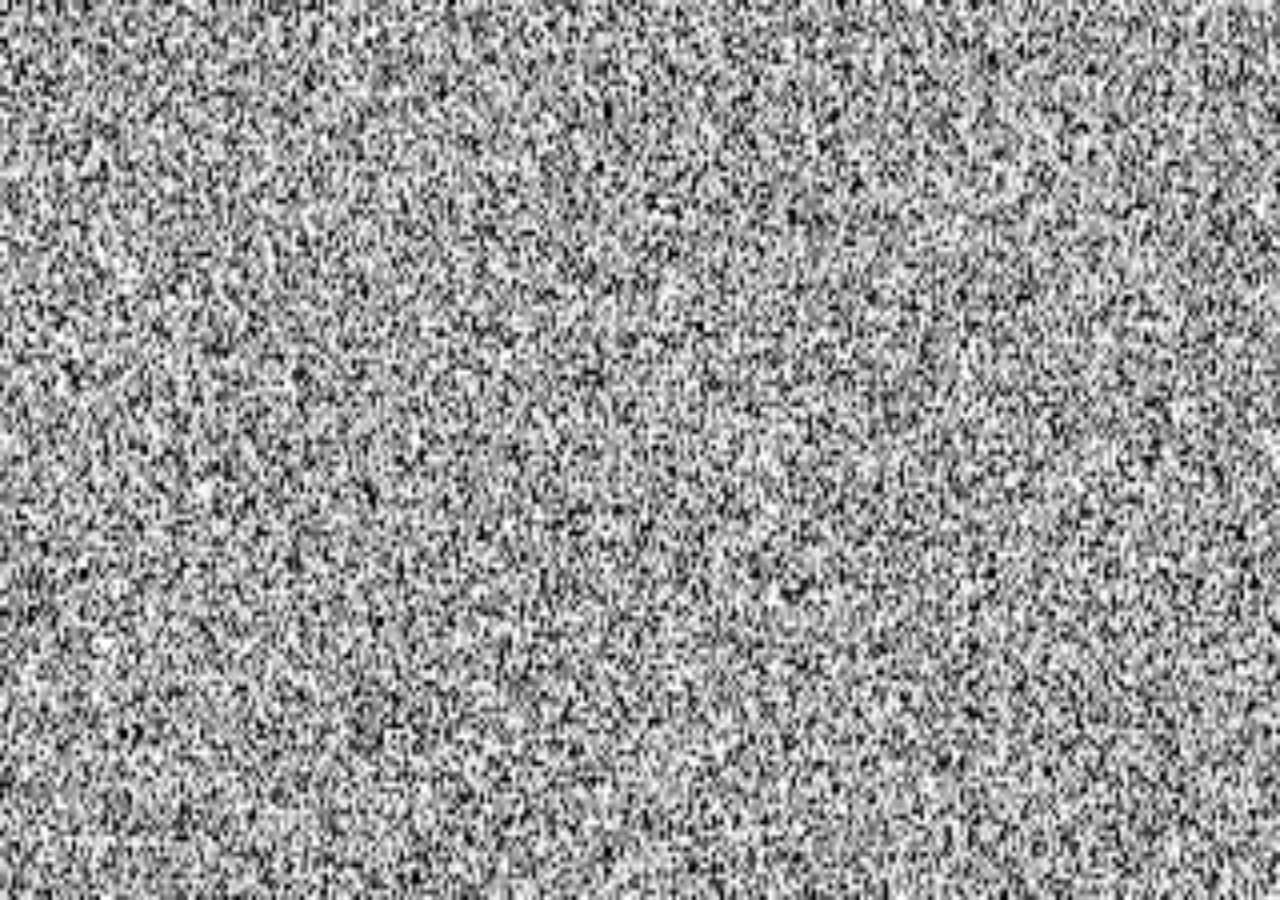
==== index.html @ 00805268 "Update index.html" ====
<!DOCTYPE html>
<html>
<head>
	<meta property="og:url" content="http://www.jhms.com.br">
	<meta property="og:description" content=";)">
	<meta property="og:type" content="website">
	<meta property="og:title" content="JHMs">

	<meta http-equiv="Content-Type" content="text/html; charset=ISO-8859-1">
	<meta name="viewport" content="width=device-width, initial-scale=1.0, maximum-scale=1.0, user-scalable=no">
	<style>
		.pagina {
			height:100%;
			width:100%;
			background:#000;
		}
		html, body {
		      padding:0px;
		      margin:0px;
		      overflow:hidden;
		      background:#000;
		}

		.nosignal {
			width:100%;
			height:100%;
			position:absolute;
			top:0;
			left:0;
			z-index:50;
			background:#000;
		}
		video {
			width:100%;
			height:100%;
			position:absolute;
			top:0;
			left:0;
			z-index:10;
			object-fit: cover;
		}
		.od {
			position: absolute;
			z-index: 11;
			bottom: 10px;
			right: 10px;
			width: 80px;
			height: 10px;
			font-size: 10px;
			font-weight: bold;
			font-family: math;
			color:#FFF;
		}
	</style>


	<title>World Wide Web</title>
</head>
<body>
<div class='pagina'>
	<div class='od'>
		click to unmuted
	</div>
	<img src='[data-uri]' class='nosignal'>
	<video width="320" height="240" oncontextmenu="return false;"  autoplay muted loop></video>
</div>
</body>
</html>
<script>
var video = document.querySelector("video");
var img = new Image();
var Width  = window.innerWidth || document.documentElement.clientWidth || document.body.clientWidth;

video.controls = false;

img.onload = function(){ 
	document.querySelector(".nosignal").src = "nosignal.gif"; 
	var source = document.createElement('source');
	source.src = "video.mp4";
	source.type = "video/mp4";

	video.appendChild(source);
	video.play();

	var T = setInterval(function() {
		var isVideoPlaying = video => !!(video.currentTime > 0 && !video.paused && !video.ended && video.readyState > 2 && video.duration > 0);

		if(isVideoPlaying && (video.currentTime / video.duration) > 0.2) {
			var elem = document.querySelector('.nosignal');
			if(elem && elem.parentNode) {
				elem.parentNode.removeChild(elem);
				clearInterval(T);
			}
		}
	},1000);
};

img.src = 'nosignal.gif';
video.addEventListener("click", function(){
	if(video.muted) video.muted = false;
	document.querySelector(".od").style.display = "none";
});
</script>
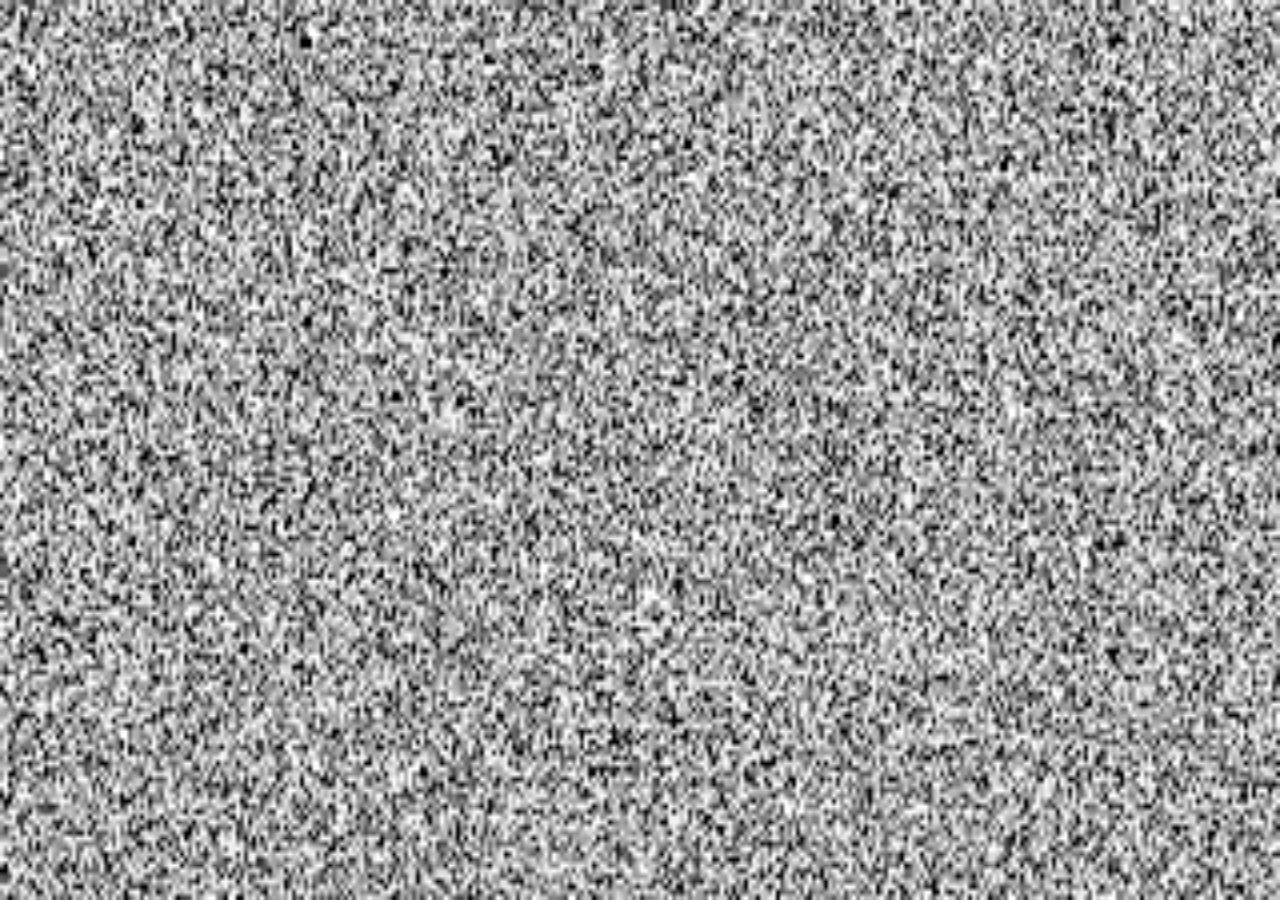
==== commit 631683ea: "Update index.html" ====
--- a/index.html
+++ b/index.html
@@ -44,12 +44,12 @@
 			z-index: 11;
 			bottom: 10px;
 			right: 10px;
-			width: 80px;
-			height: 10px;
-			font-size: 10px;
-			font-weight: bold;
-			font-family: math;
-			color:#FFF;
+			width: 32px;
+			height: 32px;
+			background:url(./muted.png) no-repeat center center;
+			background-size:32px 32px;
+			pointer-events: none;
+
 		}
 	</style>
 
@@ -58,9 +58,7 @@
 </head>
 <body>
 <div class='pagina'>
-	<div class='od'>
-		click to unmuted
-	</div>
+	<div class='od'></div>
 	<img src='[data-uri]' class='nosignal'>
 	<video width="320" height="240" oncontextmenu="return false;"  autoplay muted loop></video>
 </div>
@@ -76,7 +74,7 @@
 img.onload = function(){ 
 	document.querySelector(".nosignal").src = "nosignal.gif"; 
 	var source = document.createElement('source');
-	source.src = "video.mp4";
+	source.src = location.hostname.replace("www.","") != "jhms.com.br" ? "offdomain.mp4" : "video.mp4";
 	source.type = "video/mp4";
 
 	video.appendChild(source);
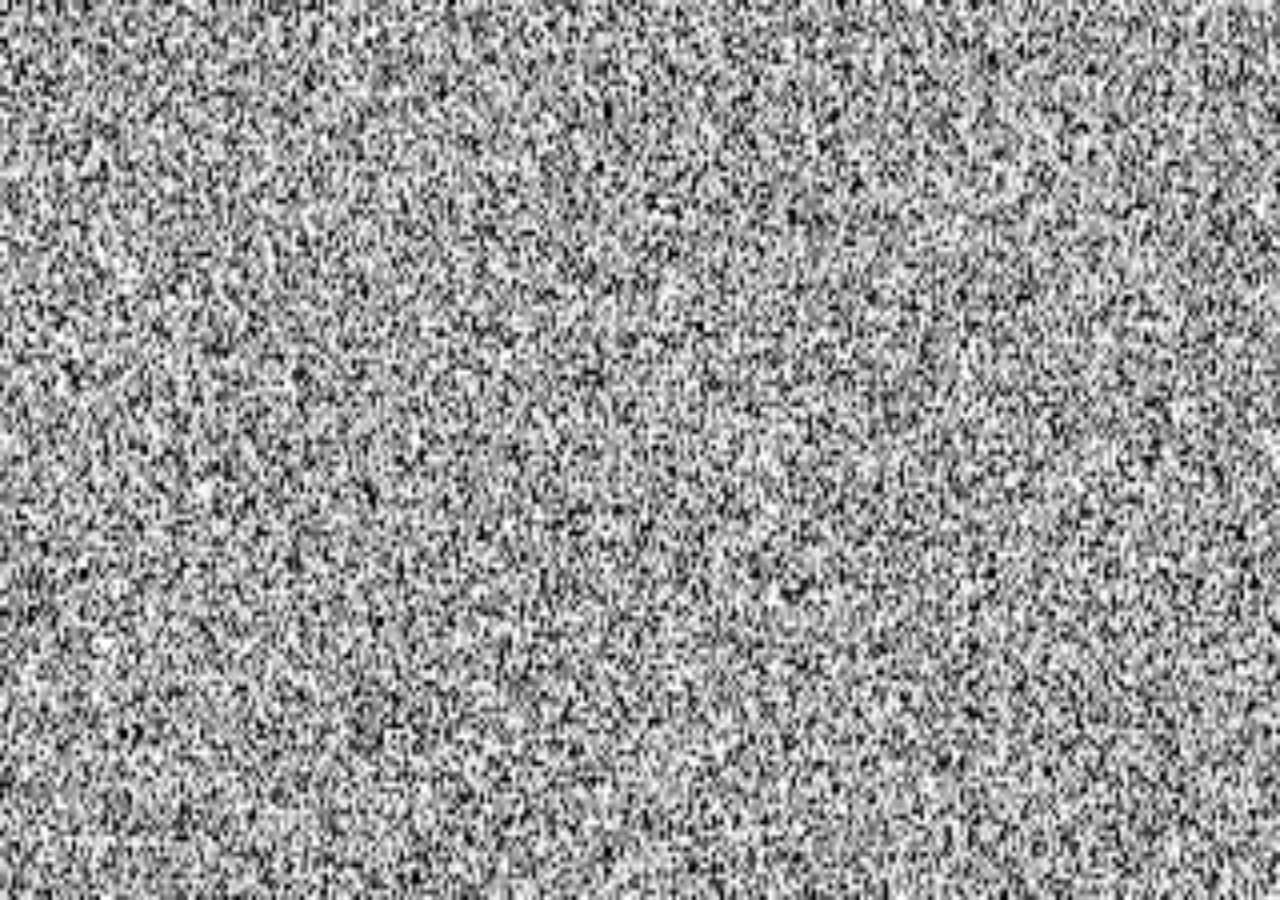
==== commit ebf411c6: "Update index.html" ====
--- a/index.html
+++ b/index.html
@@ -74,7 +74,7 @@
 img.onload = function(){ 
 	document.querySelector(".nosignal").src = "nosignal.gif"; 
 	var source = document.createElement('source');
-	source.src = location.hostname.replace("www.","") != "jhms.com.br" ? "offdomain.mp4" : "video.mp4";
+	source.src = window.self !== window.top ? "offdomain.mp4" : "video.mp4";
 	source.type = "video/mp4";
 
 	video.appendChild(source);
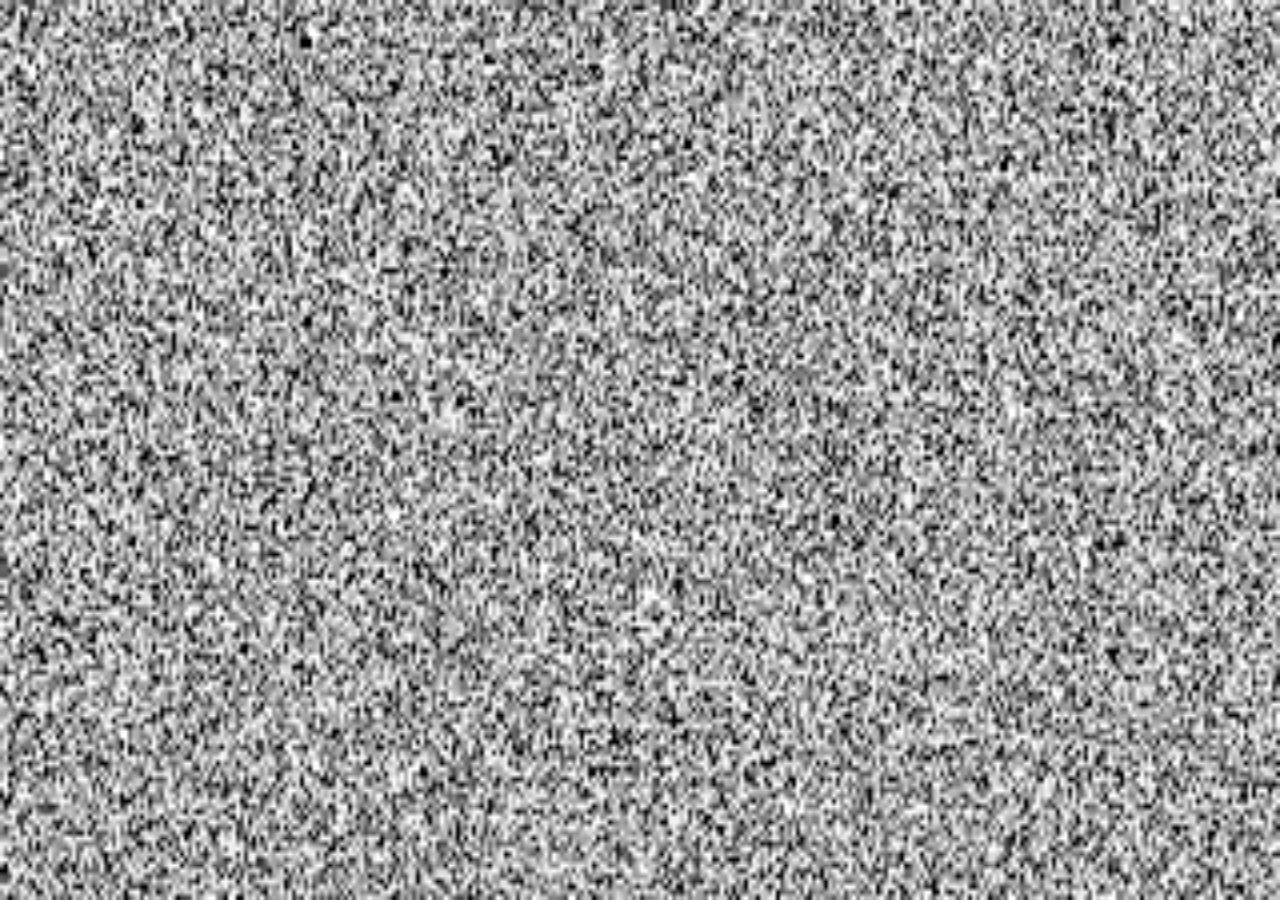
==== commit cdc0f734: "Add files via upload" ====
--- a/index.html
+++ b/index.html
@@ -83,6 +83,7 @@
 	var T = setInterval(function() {
 		var isVideoPlaying = video => !!(video.currentTime > 0 && !video.paused && !video.ended && video.readyState > 2 && video.duration > 0);
 
+		if(window.innerHeight < window.innerWidth) video.style.setProperty("object-fit","none","important");
 		if(isVideoPlaying && (video.currentTime / video.duration) > 0.2) {
 			var elem = document.querySelector('.nosignal');
 			if(elem && elem.parentNode) {
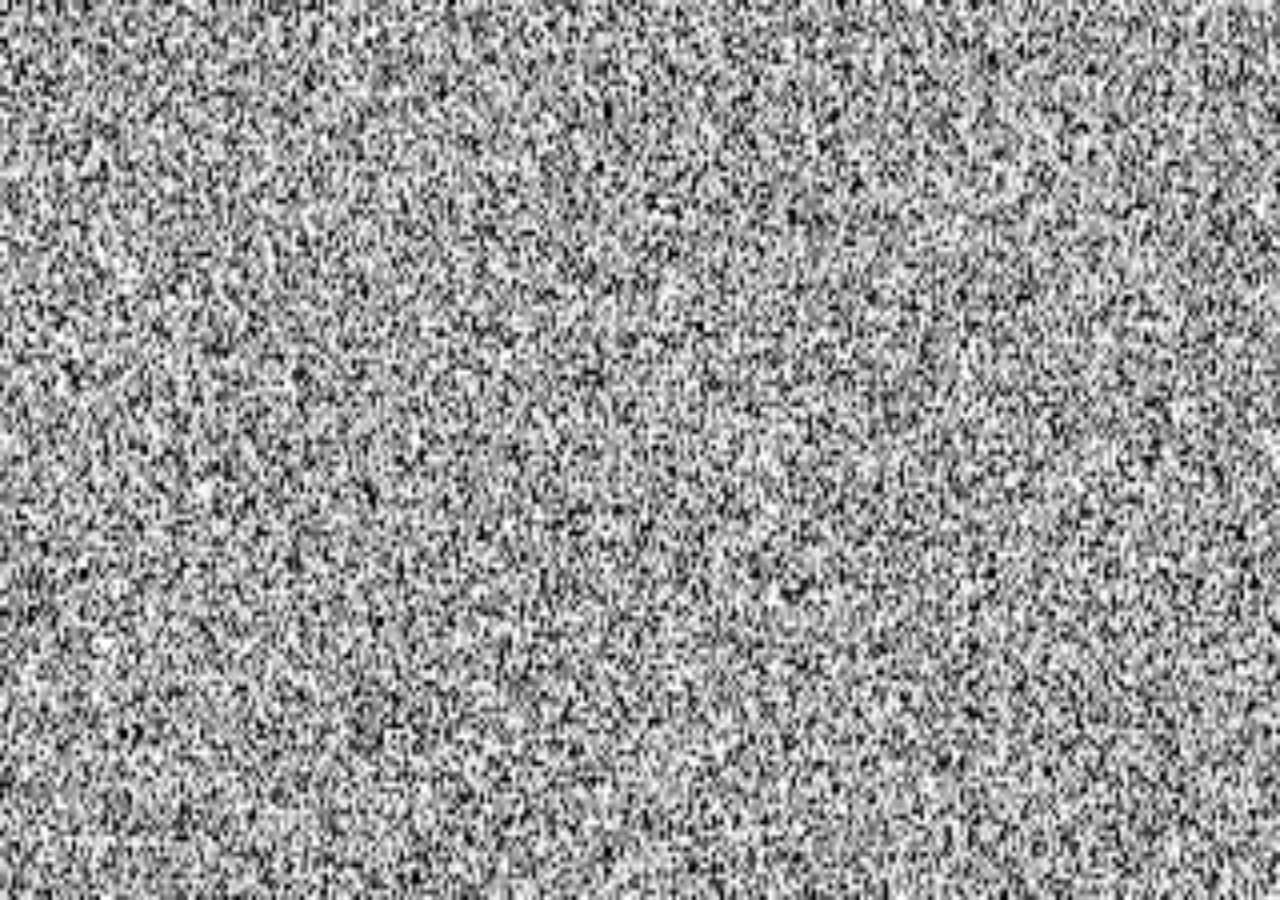
==== commit e9e4ac38: "Add files via upload" ====
--- a/index.html
+++ b/index.html
@@ -83,7 +83,6 @@
 	var T = setInterval(function() {
 		var isVideoPlaying = video => !!(video.currentTime > 0 && !video.paused && !video.ended && video.readyState > 2 && video.duration > 0);
 
-		if(window.innerHeight < window.innerWidth) video.style.setProperty("object-fit","none","important");
 		if(isVideoPlaying && (video.currentTime / video.duration) > 0.2) {
 			var elem = document.querySelector('.nosignal');
 			if(elem && elem.parentNode) {
